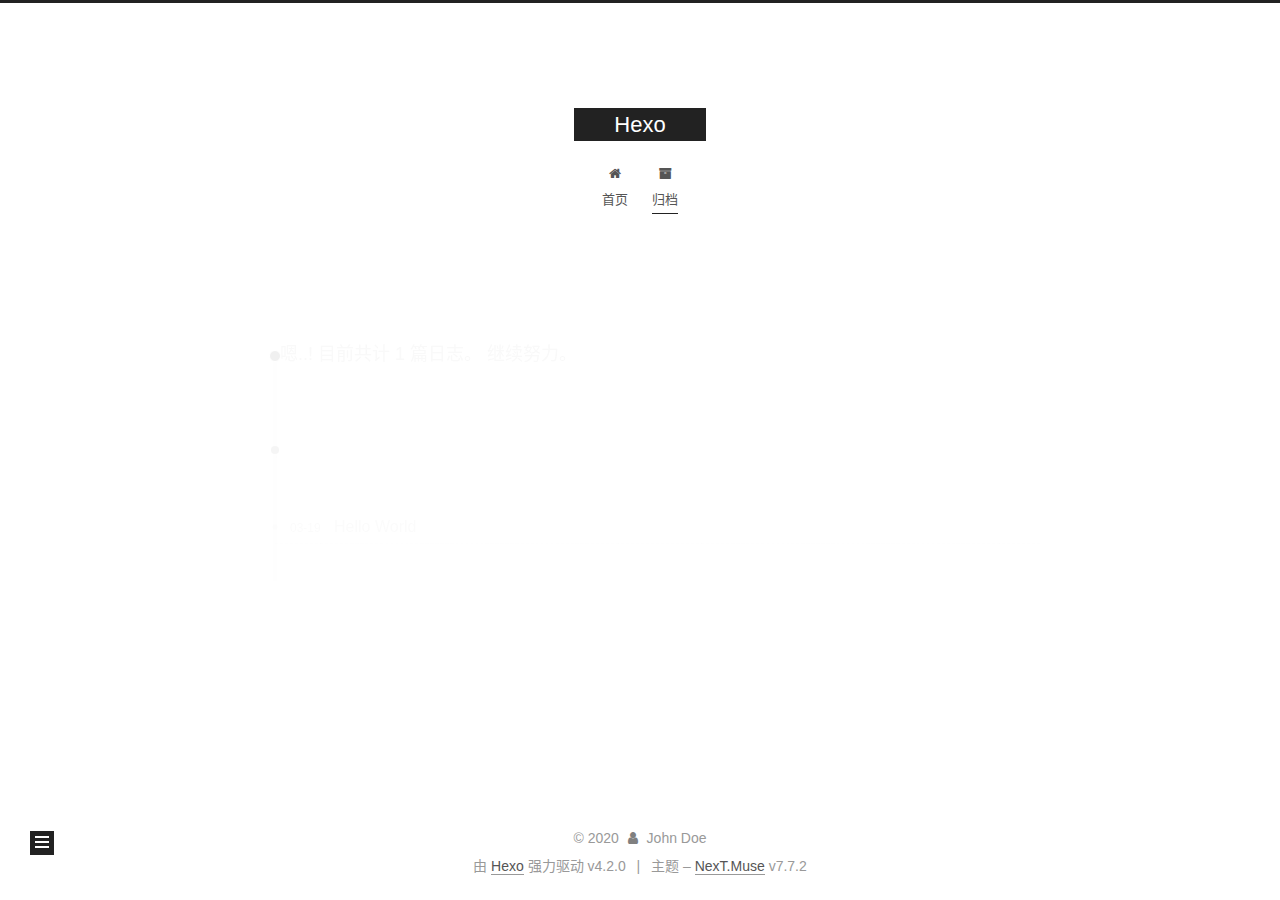
==== archives/index.html @ 45903507 "Site updated: 2020-03-19 22:44:47" ====
<!DOCTYPE html>
<html lang="zh-CN">
<head>
  <meta charset="UTF-8">
<meta name="viewport" content="width=device-width, initial-scale=1, maximum-scale=2">
<meta name="theme-color" content="#222">
<meta name="generator" content="Hexo 4.2.0">
  <link rel="apple-touch-icon" sizes="180x180" href="/images/apple-touch-icon-next.png">
  <link rel="icon" type="image/png" sizes="32x32" href="/images/favicon-32x32-next.png">
  <link rel="icon" type="image/png" sizes="16x16" href="/images/favicon-16x16-next.png">
  <link rel="mask-icon" href="/images/logo.svg" color="#222">

<link rel="stylesheet" href="/css/main.css">


<link rel="stylesheet" href="/lib/font-awesome/css/font-awesome.min.css">

<script id="hexo-configurations">
    var NexT = window.NexT || {};
    var CONFIG = {"hostname":"yoursite.com","root":"/","scheme":"Muse","version":"7.7.2","exturl":false,"sidebar":{"position":"left","display":"post","padding":18,"offset":12,"onmobile":false},"copycode":{"enable":false,"show_result":false,"style":null},"back2top":{"enable":true,"sidebar":false,"scrollpercent":false},"bookmark":{"enable":false,"color":"#222","save":"auto"},"fancybox":false,"mediumzoom":false,"lazyload":false,"pangu":false,"comments":{"style":"tabs","active":null,"storage":true,"lazyload":false,"nav":null},"algolia":{"hits":{"per_page":10},"labels":{"input_placeholder":"Search for Posts","hits_empty":"We didn't find any results for the search: ${query}","hits_stats":"${hits} results found in ${time} ms"}},"localsearch":{"enable":false,"trigger":"auto","top_n_per_article":1,"unescape":false,"preload":false},"motion":{"enable":true,"async":false,"transition":{"post_block":"fadeIn","post_header":"slideDownIn","post_body":"slideDownIn","coll_header":"slideLeftIn","sidebar":"slideUpIn"}}};
  </script>

  <meta property="og:type" content="website">
<meta property="og:title" content="Hexo">
<meta property="og:url" content="http://yoursite.com/archives/index.html">
<meta property="og:site_name" content="Hexo">
<meta property="og:locale" content="zh_CN">
<meta property="article:author" content="John Doe">
<meta name="twitter:card" content="summary">

<link rel="canonical" href="http://yoursite.com/archives/">


<script id="page-configurations">
  // https://hexo.io/docs/variables.html
  CONFIG.page = {
    sidebar: "",
    isHome : false,
    isPost : false,
    lang   : 'zh-CN'
  };
</script>

  <title>归档 | Hexo</title>
  






  <noscript>
  <style>
  .use-motion .brand,
  .use-motion .menu-item,
  .sidebar-inner,
  .use-motion .post-block,
  .use-motion .pagination,
  .use-motion .comments,
  .use-motion .post-header,
  .use-motion .post-body,
  .use-motion .collection-header { opacity: initial; }

  .use-motion .site-title,
  .use-motion .site-subtitle {
    opacity: initial;
    top: initial;
  }

  .use-motion .logo-line-before i { left: initial; }
  .use-motion .logo-line-after i { right: initial; }
  </style>
</noscript>

</head>

<body itemscope itemtype="http://schema.org/WebPage">
  <div class="container use-motion">
    <div class="headband"></div>

    <header class="header" itemscope itemtype="http://schema.org/WPHeader">
      <div class="header-inner"><div class="site-brand-container">
  <div class="site-nav-toggle">
    <div class="toggle" aria-label="切换导航栏">
      <span class="toggle-line toggle-line-first"></span>
      <span class="toggle-line toggle-line-middle"></span>
      <span class="toggle-line toggle-line-last"></span>
    </div>
  </div>

  <div class="site-meta">

    <div>
      <a href="/" class="brand" rel="start">
        <span class="logo-line-before"><i></i></span>
        <span class="site-title">Hexo</span>
        <span class="logo-line-after"><i></i></span>
      </a>
    </div>
  </div>

  <div class="site-nav-right">
    <div class="toggle popup-trigger">
    </div>
  </div>
</div>


<nav class="site-nav">
  
  <ul id="menu" class="menu">
        <li class="menu-item menu-item-home">

    <a href="/" rel="section"><i class="fa fa-fw fa-home"></i>首页</a>

  </li>
        <li class="menu-item menu-item-archives">

    <a href="/archives/" rel="section"><i class="fa fa-fw fa-archive"></i>归档</a>

  </li>
  </ul>

</nav>
</div>
    </header>

    
  <div class="back-to-top">
    <i class="fa fa-arrow-up"></i>
    <span>0%</span>
  </div>


    <main class="main">
      <div class="main-inner">
        <div class="content-wrap">
          

          <div class="content">
            

  
  
  
  <div class="post-block">
    <div class="posts-collapse">
      <div class="collection-title">
        <span class="collection-header">嗯..! 目前共计 1 篇日志。 继续努力。</span>
      </div>

      
    <div class="collection-year">
      <h1 class="collection-header">2020</h1>
    </div>

  <article itemscope itemtype="http://schema.org/Article">
    <header class="post-header">

      <div class="post-meta">
        <time itemprop="dateCreated"
              datetime="2020-03-19T21:56:40+08:00"
              content="2020-03-19">
          03-19
        </time>
      </div>

      <h2 class="post-title">
          <a class="post-title-link" href="/2020/03/19/hello-world/" itemprop="url">
            <span itemprop="name">Hello World</span>
          </a>
      </h2>

    </header>
  </article>


    </div>
  </div>
  
  
  

  



          </div>
          

<script>
  window.addEventListener('tabs:register', () => {
    let { activeClass } = CONFIG.comments;
    if (CONFIG.comments.storage) {
      activeClass = localStorage.getItem('comments_active') || activeClass;
    }
    if (activeClass) {
      let activeTab = document.querySelector(`a[href="#comment-${activeClass}"]`);
      if (activeTab) {
        activeTab.click();
      }
    }
  });
  if (CONFIG.comments.storage) {
    window.addEventListener('tabs:click', event => {
      if (!event.target.matches('.tabs-comment .tab-content .tab-pane')) return;
      let commentClass = event.target.classList[1];
      localStorage.setItem('comments_active', commentClass);
    });
  }
</script>

        </div>
          
  
  <div class="toggle sidebar-toggle">
    <span class="toggle-line toggle-line-first"></span>
    <span class="toggle-line toggle-line-middle"></span>
    <span class="toggle-line toggle-line-last"></span>
  </div>

  <aside class="sidebar">
    <div class="sidebar-inner">

      <ul class="sidebar-nav motion-element">
        <li class="sidebar-nav-toc">
          文章目录
        </li>
        <li class="sidebar-nav-overview">
          站点概览
        </li>
      </ul>

      <!--noindex-->
      <div class="post-toc-wrap sidebar-panel">
      </div>
      <!--/noindex-->

      <div class="site-overview-wrap sidebar-panel">
        <div class="site-author motion-element" itemprop="author" itemscope itemtype="http://schema.org/Person">
  <p class="site-author-name" itemprop="name">John Doe</p>
  <div class="site-description" itemprop="description"></div>
</div>
<div class="site-state-wrap motion-element">
  <nav class="site-state">
      <div class="site-state-item site-state-posts">
          <a href="/archives/">
        
          <span class="site-state-item-count">1</span>
          <span class="site-state-item-name">日志</span>
        </a>
      </div>
  </nav>
</div>



      </div>

    </div>
  </aside>
  <div id="sidebar-dimmer"></div>


      </div>
    </main>

    <footer class="footer">
      <div class="footer-inner">
        

        

<div class="copyright">
  
  &copy; 
  <span itemprop="copyrightYear">2020</span>
  <span class="with-love">
    <i class="fa fa-user"></i>
  </span>
  <span class="author" itemprop="copyrightHolder">John Doe</span>
</div>
  <div class="powered-by">由 <a href="https://hexo.io/" class="theme-link" rel="noopener" target="_blank">Hexo</a> 强力驱动 v4.2.0
  </div>
  <span class="post-meta-divider">|</span>
  <div class="theme-info">主题 – <a href="https://muse.theme-next.org/" class="theme-link" rel="noopener" target="_blank">NexT.Muse</a> v7.7.2
  </div>

        








      </div>
    </footer>
  </div>

  
  <script src="/lib/anime.min.js"></script>
  <script src="/lib/velocity/velocity.min.js"></script>
  <script src="/lib/velocity/velocity.ui.min.js"></script>

<script src="/js/utils.js"></script>

<script src="/js/motion.js"></script>


<script src="/js/schemes/muse.js"></script>


<script src="/js/next-boot.js"></script>




  















  

  

</body>
</html>
---- css/main.css ----
:root {
  --body-bg-color: #fff;
  --content-bg-color: #fff;
  --card-bg-color: #f5f5f5;
  --text-color: #555;
  --link-color: #555;
  --link-hover-color: #222;
  --brand-color: #fff;
  --brand-hover-color: #fff;
  --table-row-odd-bg-color: #f9f9f9;
  --table-row-hover-bg-color: #f5f5f5;
  --menu-item-bg-color: #f5f5f5;
  --btn-default-bg: #222;
  --btn-default-color: #fff;
  --btn-default-border-color: #222;
  --btn-default-hover-bg: #fff;
  --btn-default-hover-color: #222;
  --btn-default-hover-border-color: #222;
}
html {
  line-height: 1.15; /* 1 */
  -webkit-text-size-adjust: 100%; /* 2 */
}
body {
  margin: 0;
}
main {
  display: block;
}
h1 {
  font-size: 2em;
  margin: 0.67em 0;
}
hr {
  box-sizing: content-box; /* 1 */
  height: 0; /* 1 */
  overflow: visible; /* 2 */
}
pre {
  font-family: monospace, monospace; /* 1 */
  font-size: 1em; /* 2 */
}
a {
  background: transparent;
}
abbr[title] {
  border-bottom: none; /* 1 */
  text-decoration: underline; /* 2 */
  text-decoration: underline dotted; /* 2 */
}
b,
strong {
  font-weight: bolder;
}
code,
kbd,
samp {
  font-family: monospace, monospace; /* 1 */
  font-size: 1em; /* 2 */
}
small {
  font-size: 80%;
}
sub,
sup {
  font-size: 75%;
  line-height: 0;
  position: relative;
  vertical-align: baseline;
}
sub {
  bottom: -0.25em;
}
sup {
  top: -0.5em;
}
img {
  border-style: none;
}
button,
input,
optgroup,
select,
textarea {
  font-family: inherit; /* 1 */
  font-size: 100%; /* 1 */
  line-height: 1.15; /* 1 */
  margin: 0; /* 2 */
}
button,
input {
/* 1 */
  overflow: visible;
}
button,
select {
/* 1 */
  text-transform: none;
}
button,
[type='button'],
[type='reset'],
[type='submit'] {
  -webkit-appearance: button;
}
button::-moz-focus-inner,
[type='button']::-moz-focus-inner,
[type='reset']::-moz-focus-inner,
[type='submit']::-moz-focus-inner {
  border-style: none;
  padding: 0;
}
button:-moz-focusring,
[type='button']:-moz-focusring,
[type='reset']:-moz-focusring,
[type='submit']:-moz-focusring {
  outline: 1px dotted ButtonText;
}
fieldset {
  padding: 0.35em 0.75em 0.625em;
}
legend {
  box-sizing: border-box; /* 1 */
  color: inherit; /* 2 */
  display: table; /* 1 */
  max-width: 100%; /* 1 */
  padding: 0; /* 3 */
  white-space: normal; /* 1 */
}
progress {
  vertical-align: baseline;
}
textarea {
  overflow: auto;
}
[type='checkbox'],
[type='radio'] {
  box-sizing: border-box; /* 1 */
  padding: 0; /* 2 */
}
[type='number']::-webkit-inner-spin-button,
[type='number']::-webkit-outer-spin-button {
  height: auto;
}
[type='search'] {
  outline-offset: -2px; /* 2 */
  -webkit-appearance: textfield; /* 1 */
}
[type='search']::-webkit-search-decoration {
  -webkit-appearance: none;
}
::-webkit-file-upload-button {
  font: inherit; /* 2 */
  -webkit-appearance: button; /* 1 */
}
details {
  display: block;
}
summary {
  display: list-item;
}
template {
  display: none;
}
[hidden] {
  display: none;
}
::selection {
  background: #262a30;
  color: #fff;
}
html,
body {
  height: 100%;
}
body {
  background: var(--body-bg-color);
  color: var(--text-color);
  font-family: 'Lato', "PingFang SC", "Microsoft YaHei", sans-serif;
  font-size: 1em;
  line-height: 2;
}
@media (max-width: 991px) {
  body {
    padding-left: 0 !important;
    padding-right: 0 !important;
  }
}
h1,
h2,
h3,
h4,
h5,
h6 {
  font-family: 'Lato', "PingFang SC", "Microsoft YaHei", sans-serif;
  font-weight: bold;
  line-height: 1.5;
  margin: 20px 0 15px;
}
h1 {
  font-size: 1.5em;
}
h2 {
  font-size: 1.375em;
}
h3 {
  font-size: 1.25em;
}
h4 {
  font-size: 1.125em;
}
h5 {
  font-size: 1em;
}
h6 {
  font-size: 0.875em;
}
p {
  margin: 0 0 20px 0;
}
a,
span.exturl {
  border-bottom: 1px solid #999;
  color: var(--link-color);
  outline: 0;
  text-decoration: none;
  overflow-wrap: break-word;
  word-wrap: break-word;
  cursor: pointer;
}
a:hover,
span.exturl:hover {
  border-bottom-color: var(--link-hover-color);
  color: var(--link-hover-color);
}
iframe,
img,
video {
  display: block;
  margin-left: auto;
  margin-right: auto;
  max-width: 100%;
}
hr {
  background-image: repeating-linear-gradient(-45deg, #ddd, #ddd 4px, transparent 4px, transparent 8px);
  border: 0;
  height: 3px;
  margin: 40px 0;
}
blockquote {
  border-left: 4px solid #ddd;
  color: #666;
  margin: 0;
  padding: 0 15px;
}
blockquote cite::before {
  content: '-';
  padding: 0 5px;
}
dt {
  font-weight: bold;
}
dd {
  margin: 0;
  padding: 0;
}
kbd {
  background-color: #f5f5f5;
  background-image: linear-gradient(#eee, #fff, #eee);
  border: 1px solid #ccc;
  border-radius: 0.2em;
  box-shadow: 0.1em 0.1em 0.2em rgba(0,0,0,0.1);
  color: #555;
  font-family: inherit;
  padding: 0.1em 0.3em;
  white-space: nowrap;
}
.table-container {
  overflow: auto;
}
table {
  border-collapse: collapse;
  border-spacing: 0;
  font-size: 0.875em;
  margin: 0 0 20px 0;
  width: 100%;
}
tbody tr:nth-of-type(odd) {
  background: var(--table-row-odd-bg-color);
}
tbody tr:hover {
  background: var(--table-row-hover-bg-color);
}
caption,
th,
td {
  font-weight: normal;
  padding: 8px;
  text-align: left;
  vertical-align: middle;
}
th,
td {
  border: 1px solid #ddd;
  border-bottom: 3px solid #ddd;
}
th {
  font-weight: 700;
  padding-bottom: 10px;
}
td {
  border-bottom-width: 1px;
}
.btn {
  background: var(--btn-default-bg);
  border: 2px solid var(--btn-default-border-color);
  border-radius: 0;
  color: var(--btn-default-color);
  display: inline-block;
  font-size: 0.875em;
  line-height: 2;
  padding: 0 20px;
  text-decoration: none;
  transition-property: background-color;
  transition-delay: 0s;
  transition-duration: 0.2s;
  transition-timing-function: ease-in-out;
}
.btn:hover {
  background: var(--btn-default-hover-bg);
  border-color: var(--btn-default-hover-border-color);
  color: var(--btn-default-hover-color);
}
.btn + .btn {
  margin: 0 0 8px 8px;
}
.btn .fa-fw {
  text-align: left;
  width: 1.285714285714286em;
}
.toggle {
  line-height: 0;
}
.toggle .toggle-line {
  background: #fff;
  display: inline-block;
  height: 2px;
  left: 0;
  position: relative;
  top: 0;
  transition: all 0.4s;
  vertical-align: top;
  width: 100%;
}
.toggle .toggle-line:not(:first-child) {
  margin-top: 3px;
}
.toggle.toggle-arrow .toggle-line-first {
  left: 50%;
  top: 2px;
  transform: rotate(45deg);
  width: 50%;
}
.toggle.toggle-arrow .toggle-line-middle {
  left: 2px;
  width: 90%;
}
.toggle.toggle-arrow .toggle-line-last {
  left: 50%;
  top: -2px;
  transform: rotate(-45deg);
  width: 50%;
}
.toggle.toggle-close .toggle-line-first {
  transform: rotate(-45deg);
  top: 5px;
}
.toggle.toggle-close .toggle-line-middle {
  opacity: 0;
}
.toggle.toggle-close .toggle-line-last {
  transform: rotate(45deg);
  top: -5px;
}
.highlight,
pre {
  background: #f7f7f7;
  color: #4d4d4c;
  line-height: 1.6;
  margin: 0 auto 20px;
}
pre,
code {
  font-family: consolas, Menlo, monospace, "PingFang SC", "Microsoft YaHei";
}
code {
  background: #eee;
  border-radius: 3px;
  color: #555;
  padding: 2px 4px;
  overflow-wrap: break-word;
  word-wrap: break-word;
}
.highlight *::selection {
  background: #d6d6d6;
}
.highlight pre {
  border: 0;
  margin: 0;
  padding: 10px 0;
}
.highlight table {
  border: 0;
  margin: 0;
  width: auto;
}
.highlight td {
  border: 0;
  padding: 0;
}
.highlight figcaption {
  background: #eff2f3;
  color: #4d4d4c;
  display: flex;
  font-size: 0.875em;
  justify-content: space-between;
  line-height: 1.2;
  padding: 0.5em;
}
.highlight figcaption a {
  color: #4d4d4c;
}
.highlight figcaption a:hover {
  border-bottom-color: #4d4d4c;
}
.highlight .gutter {
  -moz-user-select: none;
  -ms-user-select: none;
  -webkit-user-select: none;
  user-select: none;
}
.highlight .gutter pre {
  background: #eff2f3;
  color: #869194;
  padding-left: 10px;
  padding-right: 10px;
  text-align: right;
}
.highlight .code pre {
  background: #f7f7f7;
  padding-left: 10px;
  width: 100%;
}
.gist table {
  width: auto;
}
.gist table td {
  border: 0;
}
pre {
  overflow: auto;
  padding: 10px;
}
pre code {
  background: none;
  color: #4d4d4c;
  font-size: 0.875em;
  padding: 0;
  text-shadow: none;
}
pre .deletion {
  background: #fdd;
}
pre .addition {
  background: #dfd;
}
pre .meta {
  color: #eab700;
  -moz-user-select: none;
  -ms-user-select: none;
  -webkit-user-select: none;
  user-select: none;
}
pre .comment {
  color: #8e908c;
}
pre .variable,
pre .attribute,
pre .tag,
pre .name,
pre .regexp,
pre .ruby .constant,
pre .xml .tag .title,
pre .xml .pi,
pre .xml .doctype,
pre .html .doctype,
pre .css .id,
pre .css .class,
pre .css .pseudo {
  color: #c82829;
}
pre .number,
pre .preprocessor,
pre .built_in,
pre .builtin-name,
pre .literal,
pre .params,
pre .constant,
pre .command {
  color: #f5871f;
}
pre .ruby .class .title,
pre .css .rules .attribute,
pre .string,
pre .symbol,
pre .value,
pre .inheritance,
pre .header,
pre .ruby .symbol,
pre .xml .cdata,
pre .special,
pre .formula {
  color: #718c00;
}
pre .title,
pre .css .hexcolor {
  color: #3e999f;
}
pre .function,
pre .python .decorator,
pre .python .title,
pre .ruby .function .title,
pre .ruby .title .keyword,
pre .perl .sub,
pre .javascript .title,
pre .coffeescript .title {
  color: #4271ae;
}
pre .keyword,
pre .javascript .function {
  color: #8959a8;
}
.blockquote-center {
  border-left: none;
  margin: 40px 0;
  padding: 0;
  position: relative;
  text-align: center;
}
.blockquote-center::before,
.blockquote-center::after {
  background-repeat: no-repeat;
  background-size: 22px 22px;
  content: ' ';
  display: block;
  height: 24px;
  opacity: 0.2;
  position: absolute;
  width: 100%;
}
.blockquote-center::before {
  background-image: url("../images/quote-l.svg");
  background-position: 0 -6px;
  border-top: 1px solid #ccc;
  top: -20px;
}
.blockquote-center::after {
  background-image: url("../images/quote-r.svg");
  background-position: 100% 8px;
  border-bottom: 1px solid #ccc;
  bottom: -20px;
}
.blockquote-center p,
.blockquote-center div {
  text-align: center;
}
.post-body .group-picture img {
  margin: 0 auto;
  padding: 0 3px;
}
.group-picture-row {
  margin-bottom: 6px;
  overflow: hidden;
}
.group-picture-column {
  float: left;
  margin-bottom: 10px;
}
.post-body .label {
  color: #555;
  display: inline;
  padding: 0 2px;
}
.post-body .label.default {
  background: #f0f0f0;
}
.post-body .label.primary {
  background: #efe6f7;
}
.post-body .label.info {
  background: #e5f2f8;
}
.post-body .label.success {
  background: #e7f4e9;
}
.post-body .label.warning {
  background: #fcf6e1;
}
.post-body .label.danger {
  background: #fae8eb;
}
.post-body .tabs {
  margin-bottom: 20px;
}
.post-body .tabs,
.tabs-comment {
  display: block;
  padding-top: 10px;
  position: relative;
}
.post-body .tabs ul.nav-tabs,
.tabs-comment ul.nav-tabs {
  display: flex;
  flex-wrap: wrap;
  margin: 0;
  margin-bottom: -1px;
  padding: 0;
}
@media (max-width: 413px) {
  .post-body .tabs ul.nav-tabs,
  .tabs-comment ul.nav-tabs {
    display: block;
    margin-bottom: 5px;
  }
}
.post-body .tabs ul.nav-tabs li.tab,
.tabs-comment ul.nav-tabs li.tab {
  border-bottom: 1px solid #ddd;
  border-left: 1px solid transparent;
  border-right: 1px solid transparent;
  border-top: 3px solid transparent;
  flex-grow: 1;
  list-style-type: none;
  border-radius: 0 0 0 0;
}
@media (max-width: 413px) {
  .post-body .tabs ul.nav-tabs li.tab,
  .tabs-comment ul.nav-tabs li.tab {
    border-bottom: 1px solid transparent;
    border-left: 3px solid transparent;
    border-right: 1px solid transparent;
    border-top: 1px solid transparent;
  }
}
@media (max-width: 413px) {
  .post-body .tabs ul.nav-tabs li.tab,
  .tabs-comment ul.nav-tabs li.tab {
    border-radius: 0;
  }
}
.post-body .tabs ul.nav-tabs li.tab a,
.tabs-comment ul.nav-tabs li.tab a {
  border-bottom: initial;
  display: block;
  line-height: 1.8;
  outline: 0;
  padding: 0.25em 0.75em;
  text-align: center;
  transition-delay: 0s;
  transition-duration: 0.2s;
  transition-timing-function: ease-out;
}
.post-body .tabs ul.nav-tabs li.tab a i,
.tabs-comment ul.nav-tabs li.tab a i {
  width: 1.285714285714286em;
}
.post-body .tabs ul.nav-tabs li.tab.active,
.tabs-comment ul.nav-tabs li.tab.active {
  border-bottom: 1px solid transparent;
  border-left: 1px solid #ddd;
  border-right: 1px solid #ddd;
  border-top: 3px solid #fc6423;
}
@media (max-width: 413px) {
  .post-body .tabs ul.nav-tabs li.tab.active,
  .tabs-comment ul.nav-tabs li.tab.active {
    border-bottom: 1px solid #ddd;
    border-left: 3px solid #fc6423;
    border-right: 1px solid #ddd;
    border-top: 1px solid #ddd;
  }
}
.post-body .tabs ul.nav-tabs li.tab.active a,
.tabs-comment ul.nav-tabs li.tab.active a {
  color: var(--link-color);
  cursor: default;
}
.post-body .tabs .tab-content .tab-pane,
.tabs-comment .tab-content .tab-pane {
  border: 1px solid #ddd;
  border-top: 0;
  padding: 20px 20px 0 20px;
  border-radius: 0;
}
.post-body .tabs .tab-content .tab-pane:not(.active),
.tabs-comment .tab-content .tab-pane:not(.active) {
  display: none;
}
.post-body .tabs .tab-content .tab-pane.active,
.tabs-comment .tab-content .tab-pane.active {
  display: block;
}
.post-body .tabs .tab-content .tab-pane.active:nth-of-type(1),
.tabs-comment .tab-content .tab-pane.active:nth-of-type(1) {
  border-radius: 0 0 0 0;
}
@media (max-width: 413px) {
  .post-body .tabs .tab-content .tab-pane.active:nth-of-type(1),
  .tabs-comment .tab-content .tab-pane.active:nth-of-type(1) {
    border-radius: 0;
  }
}
.post-body .note {
  border-radius: 3px;
  margin-bottom: 20px;
  padding: 1em;
  position: relative;
  border: 1px solid #eee;
  border-left-width: 5px;
}
.post-body .note h2,
.post-body .note h3,
.post-body .note h4,
.post-body .note h5,
.post-body .note h6 {
  margin-top: 0;
  border-bottom: initial;
  margin-bottom: 0;
  padding-top: 0;
}
.post-body .note p:first-child,
.post-body .note ul:first-child,
.post-body .note ol:first-child,
.post-body .note table:first-child,
.post-body .note pre:first-child,
.post-body .note blockquote:first-child,
.post-body .note img:first-child {
  margin-top: 0;
}
.post-body .note p:last-child,
.post-body .note ul:last-child,
.post-body .note ol:last-child,
.post-body .note table:last-child,
.post-body .note pre:last-child,
.post-body .note blockquote:last-child,
.post-body .note img:last-child {
  margin-bottom: 0;
}
.post-body .note.default {
  border-left-color: #777;
}
.post-body .note.default h2,
.post-body .note.default h3,
.post-body .note.default h4,
.post-body .note.default h5,
.post-body .note.default h6 {
  color: #777;
}
.post-body .note.primary {
  border-left-color: #6f42c1;
}
.post-body .note.primary h2,
.post-body .note.primary h3,
.post-body .note.primary h4,
.post-body .note.primary h5,
.post-body .note.primary h6 {
  color: #6f42c1;
}
.post-body .note.info {
  border-left-color: #428bca;
}
.post-body .note.info h2,
.post-body .note.info h3,
.post-body .note.info h4,
.post-body .note.info h5,
.post-body .note.info h6 {
  color: #428bca;
}
.post-body .note.success {
  border-left-color: #5cb85c;
}
.post-body .note.success h2,
.post-body .note.success h3,
.post-body .note.success h4,
.post-body .note.success h5,
.post-body .note.success h6 {
  color: #5cb85c;
}
.post-body .note.warning {
  border-left-color: #f0ad4e;
}
.post-body .note.warning h2,
.post-body .note.warning h3,
.post-body .note.warning h4,
.post-body .note.warning h5,
.post-body .note.warning h6 {
  color: #f0ad4e;
}
.post-body .note.danger {
  border-left-color: #d9534f;
}
.post-body .note.danger h2,
.post-body .note.danger h3,
.post-body .note.danger h4,
.post-body .note.danger h5,
.post-body .note.danger h6 {
  color: #d9534f;
}
.pagination .prev,
.pagination .next,
.pagination .page-number,
.pagination .space {
  display: inline-block;
  margin: 0 10px;
  padding: 0 11px;
  position: relative;
  top: -1px;
}
@media (max-width: 767px) {
  .pagination .prev,
  .pagination .next,
  .pagination .page-number,
  .pagination .space {
    margin: 0 5px;
  }
}
.pagination {
  border-top: 1px solid #eee;
  margin: 120px 0 0;
  text-align: center;
}
.pagination .prev,
.pagination .next,
.pagination .page-number {
  border-bottom: 0;
  border-top: 1px solid #eee;
  transition-property: border-color;
  transition-delay: 0s;
  transition-duration: 0.2s;
  transition-timing-function: ease-in-out;
}
.pagination .prev:hover,
.pagination .next:hover,
.pagination .page-number:hover {
  border-top-color: #222;
}
.pagination .space {
  margin: 0;
  padding: 0;
}
.pagination .prev {
  margin-left: 0;
}
.pagination .next {
  margin-right: 0;
}
.pagination .page-number.current {
  background: #ccc;
  border-top-color: #ccc;
  color: #fff;
}
@media (max-width: 767px) {
  .pagination {
    border-top: none;
  }
  .pagination .prev,
  .pagination .next,
  .pagination .page-number {
    border-bottom: 1px solid #eee;
    border-top: 0;
    margin-bottom: 10px;
    padding: 0 10px;
  }
  .pagination .prev:hover,
  .pagination .next:hover,
  .pagination .page-number:hover {
    border-bottom-color: #222;
  }
}
.comments {
  margin: 60px 20px 0;
  overflow: hidden;
}
.comment-button-group {
  display: flex;
  flex-wrap: wrap-reverse;
  justify-content: center;
  margin: 1em 0;
}
.comment-button-group .comment-button {
  margin: 0.1em 0.2em;
}
.comment-button-group .comment-button.active {
  background: var(--btn-default-hover-bg);
  border-color: var(--btn-default-hover-border-color);
  color: var(--btn-default-hover-color);
}
.comment-position {
  display: none;
}
.comment-position.active {
  display: block;
}
.tabs-comment {
  background: var(--content-bg-color);
  margin-top: 4em;
  padding-top: 0;
}
.tabs-comment .comments {
  border: 0;
  box-shadow: none;
  margin-top: 0;
  padding-top: 0;
}
.container {
  min-height: 100%;
  position: relative;
}
.main-inner {
  margin: 0 auto;
  width: 700px;
}
@media (min-width: 1200px) {
  .main-inner {
    width: 800px;
  }
}
@media (min-width: 1600px) {
  .main-inner {
    width: 900px;
  }
}
.header {
  background: transparent;
}
.header-inner {
  margin: 0 auto;
  width: 700px;
}
@media (min-width: 1200px) {
  .header-inner {
    width: 800px;
  }
}
@media (min-width: 1600px) {
  .header-inner {
    width: 900px;
  }
}
.site-brand-container {
  display: flex;
  flex-shrink: 0;
  padding: 0 10px;
}
.headband {
  background: #222;
  height: 3px;
}
.site-meta {
  flex-grow: 1;
  text-align: center;
}
@media (max-width: 767px) {
  .site-meta {
    text-align: center;
  }
}
.brand {
  border-bottom: none;
  color: var(--brand-color);
  display: inline-block;
  line-height: 1.375em;
  padding: 0 40px;
  position: relative;
}
.brand:hover {
  color: var(--brand-hover-color);
}
.site-title {
  display: inline-block;
  font-family: 'Lato', "PingFang SC", "Microsoft YaHei", sans-serif;
  font-size: 1.375em;
  font-weight: normal;
  line-height: 1.5;
  vertical-align: top;
}
.site-subtitle {
  color: #999;
  font-size: 0.8125em;
  margin: 10px 0;
}
.use-motion .brand {
  opacity: 0;
}
.use-motion .site-title,
.use-motion .site-subtitle,
.use-motion .custom-logo-image {
  opacity: 0;
  position: relative;
  top: -10px;
}
.site-nav-toggle,
.site-nav-right {
  display: none;
}
@media (max-width: 767px) {
  .site-nav-toggle,
  .site-nav-right {
    display: flex;
    flex-direction: column;
    justify-content: center;
  }
}
.site-nav-toggle .toggle,
.site-nav-right .toggle {
  color: var(--text-color);
  padding: 10px;
  width: 22px;
}
.site-nav-toggle .toggle .toggle-line,
.site-nav-right .toggle .toggle-line {
  background: var(--text-color);
  border-radius: 1px;
}
.site-nav {
  display: block;
}
@media (max-width: 767px) {
  .site-nav {
    clear: both;
    display: none;
  }
}
.site-nav.site-nav-on {
  display: block;
}
.menu {
  margin-top: 20px;
  padding-left: 0;
  text-align: center;
}
.menu-item {
  display: inline-block;
  list-style: none;
  margin: 0 10px;
}
@media (max-width: 767px) {
  .menu-item {
    display: block;
    margin-top: 10px;
  }
  .menu-item.menu-item-search {
    display: none;
  }
}
.menu-item a,
.menu-item span.exturl {
  border-bottom: 0;
  display: block;
  font-size: 0.8125em;
  transition-property: border-color;
  transition-delay: 0s;
  transition-duration: 0.2s;
  transition-timing-function: ease-in-out;
}
@media (hover: none) {
  .menu-item a:hover,
  .menu-item span.exturl:hover {
    border-bottom-color: transparent !important;
  }
}
.menu-item .fa {
  margin-right: 8px;
}
.menu-item .badge {
  display: inline-block;
  font-weight: bold;
  line-height: 1;
  margin-left: 0.35em;
  margin-top: 0.35em;
  text-align: center;
  white-space: nowrap;
}
@media (max-width: 767px) {
  .menu-item .badge {
    float: right;
    margin-left: 0;
  }
}
.menu-item-active a,
.menu .menu-item a:hover,
.menu .menu-item span.exturl:hover {
  background: var(--menu-item-bg-color);
}
.use-motion .menu-item {
  opacity: 0;
}
.sidebar {
  background: #222;
  bottom: 0;
  box-shadow: inset 0 2px 6px #000;
  position: fixed;
  top: 0;
}
@media (max-width: 991px) {
  .sidebar {
    display: none;
  }
}
.sidebar-inner {
  color: #999;
  padding: 18px 10px;
  text-align: center;
}
.cc-license {
  margin-top: 10px;
  text-align: center;
}
.cc-license .cc-opacity {
  border-bottom: none;
  opacity: 0.7;
}
.cc-license .cc-opacity:hover {
  opacity: 0.9;
}
.cc-license img {
  display: inline-block;
}
.site-author-image {
  border: 2px solid #333;
  display: block;
  margin: 0 auto;
  max-width: 96px;
  padding: 2px;
}
.site-author-name {
  color: #f5f5f5;
  font-weight: normal;
  margin: 5px 0 0;
  text-align: center;
}
.site-description {
  color: #999;
  font-size: 1em;
  margin-top: 5px;
  text-align: center;
}
.links-of-author {
  margin-top: 15px;
}
.links-of-author a,
.links-of-author span.exturl {
  border-bottom-color: #555;
  display: inline-block;
  font-size: 0.8125em;
  margin-bottom: 10px;
  margin-right: 10px;
  vertical-align: middle;
}
.links-of-author a::before,
.links-of-author span.exturl::before {
  background: #3855f0;
  border-radius: 50%;
  content: ' ';
  display: inline-block;
  height: 4px;
  margin-right: 3px;
  vertical-align: middle;
  width: 4px;
}
.sidebar-button {
  margin-top: 15px;
}
.sidebar-button a {
  border: 1px solid #fc6423;
  border-radius: 4px;
  color: #fc6423;
  display: inline-block;
  padding: 0 15px;
}
.sidebar-button a .fa {
  margin-right: 5px;
}
.sidebar-button a:hover {
  background: #fc6423;
  border: 1px solid #fc6423;
  color: #fff;
}
.sidebar-button a:hover .fa {
  color: #fff;
}
.links-of-blogroll {
  font-size: 0.8125em;
  margin-top: 10px;
}
.links-of-blogroll-title {
  font-size: 0.875em;
  font-weight: 600;
  margin-top: 0;
}
.links-of-blogroll-list {
  list-style: none;
  margin: 0;
  padding: 0;
}
#sidebar-dimmer {
  display: none;
}
@media (max-width: 767px) {
  #sidebar-dimmer {
    background: #000;
    display: block;
    height: 100%;
    left: 100%;
    opacity: 0;
    position: fixed;
    top: 0;
    width: 100%;
    z-index: 1100;
  }
  .sidebar-active + #sidebar-dimmer {
    opacity: 0.7;
    transform: translateX(-100%);
    transition: opacity 0.5s;
  }
}
.sidebar-nav {
  margin: 0;
  padding-bottom: 20px;
  padding-left: 0;
}
.sidebar-nav li {
  border-bottom: 1px solid transparent;
  color: #555;
  cursor: pointer;
  display: inline-block;
  font-size: 0.875em;
}
.sidebar-nav li.sidebar-nav-overview {
  margin-left: 10px;
}
.sidebar-nav li:hover {
  color: #f5f5f5;
}
.sidebar-nav .sidebar-nav-active {
  border-bottom-color: #87daff;
  color: #87daff;
}
.sidebar-nav .sidebar-nav-active:hover {
  color: #87daff;
}
.sidebar-panel {
  display: none;
  overflow-x: hidden;
  overflow-y: auto;
}
.sidebar-panel-active {
  display: block;
}
.sidebar-toggle {
  background: #222;
  bottom: 45px;
  cursor: pointer;
  height: 14px;
  left: 30px;
  padding: 5px;
  position: fixed;
  width: 14px;
  z-index: 1300;
}
@media (max-width: 991px) {
  .sidebar-toggle {
    left: 20px;
    opacity: 0.8;
    display: none;
  }
}
.sidebar-toggle:hover .toggle-line {
  background: #87daff;
}
.post-toc {
  font-size: 0.875em;
}
.post-toc ol {
  list-style: none;
  margin: 0;
  padding: 0 2px 5px 10px;
  text-align: left;
}
.post-toc ol > ol {
  padding-left: 0;
}
.post-toc ol a {
  transition-property: all;
  transition-delay: 0s;
  transition-duration: 0.2s;
  transition-timing-function: ease-in-out;
}
.post-toc .nav-item {
  line-height: 1.8;
  overflow: hidden;
  text-overflow: ellipsis;
  white-space: nowrap;
}
.post-toc .nav .nav-child {
  display: none;
}
.post-toc .nav .active > .nav-child {
  display: block;
}
.post-toc .nav .active-current > .nav-child {
  display: block;
}
.post-toc .nav .active-current > .nav-child > .nav-item {
  display: block;
}
.post-toc .nav .active > a {
  border-bottom-color: #87daff;
  color: #87daff;
}
.post-toc .nav .active-current > a {
  color: #87daff;
}
.post-toc .nav .active-current > a:hover {
  color: #87daff;
}
.site-state {
  display: flex;
  justify-content: center;
  line-height: 1.4;
  margin-top: 10px;
  overflow: hidden;
  text-align: center;
  white-space: nowrap;
}
.site-state-item {
  padding: 0 15px;
}
.site-state-item:not(:first-child) {
  border-left: 1px solid #333;
}
.site-state-item a {
  border-bottom: none;
}
.site-state-item-count {
  display: block;
  font-size: 1.25em;
  font-weight: 600;
  text-align: center;
}
.site-state-item-name {
  color: inherit;
  font-size: 0.875em;
}
.footer {
  color: #999;
  font-size: 0.875em;
  padding: 20px 0;
}
.footer.footer-fixed {
  bottom: 0;
  left: 0;
  position: absolute;
  right: 0;
}
.footer-inner {
  box-sizing: border-box;
  margin: 0 auto;
  text-align: center;
  width: 700px;
}
@media (min-width: 1200px) {
  .footer-inner {
    width: 800px;
  }
}
@media (min-width: 1600px) {
  .footer-inner {
    width: 900px;
  }
}
.languages {
  display: inline-block;
  font-size: 1.125em;
  position: relative;
}
.languages .lang-select-label span {
  margin: 0 0.5em;
}
.languages .lang-select {
  height: 100%;
  left: 0;
  opacity: 0;
  position: absolute;
  top: 0;
  width: 100%;
}
.with-love {
  color: #808080;
  display: inline-block;
  margin: 0 5px;
}
.powered-by,
.theme-info {
  display: inline-block;
}
@-moz-keyframes iconAnimate {
  0%, 100% {
    transform: scale(1);
  }
  10%, 30% {
    transform: scale(0.9);
  }
  20%, 40%, 60%, 80% {
    transform: scale(1.1);
  }
  50%, 70% {
    transform: scale(1.1);
  }
}
@-webkit-keyframes iconAnimate {
  0%, 100% {
    transform: scale(1);
  }
  10%, 30% {
    transform: scale(0.9);
  }
  20%, 40%, 60%, 80% {
    transform: scale(1.1);
  }
  50%, 70% {
    transform: scale(1.1);
  }
}
@-o-keyframes iconAnimate {
  0%, 100% {
    transform: scale(1);
  }
  10%, 30% {
    transform: scale(0.9);
  }
  20%, 40%, 60%, 80% {
    transform: scale(1.1);
  }
  50%, 70% {
    transform: scale(1.1);
  }
}
@keyframes iconAnimate {
  0%, 100% {
    transform: scale(1);
  }
  10%, 30% {
    transform: scale(0.9);
  }
  20%, 40%, 60%, 80% {
    transform: scale(1.1);
  }
  50%, 70% {
    transform: scale(1.1);
  }
}
.back-to-top {
  font-size: 12px;
  text-align: center;
  transition-delay: 0s;
  transition-duration: 0.2s;
  transition-timing-function: ease-in-out;
}
.back-to-top {
  background: #222;
  bottom: -100px;
  box-sizing: border-box;
  color: #fff;
  cursor: pointer;
  left: 30px;
  opacity: 1;
  padding: 0 6px;
  position: fixed;
  transition-property: bottom;
  z-index: 1300;
  width: 24px;
}
.back-to-top span {
  display: none;
}
.back-to-top:hover {
  color: #87daff;
}
.back-to-top.back-to-top-on {
  bottom: 19px;
}
@media (max-width: 991px) {
  .back-to-top {
    left: 20px;
    opacity: 0.8;
  }
}
.post-body {
  font-family: 'Lato', "PingFang SC", "Microsoft YaHei", sans-serif;
  overflow-wrap: break-word;
  word-wrap: break-word;
}
@media (min-width: 1200px) {
  .post-body {
    font-size: 1.125em;
  }
}
.post-body .exturl .fa {
  font-size: 0.875em;
  margin-left: 4px;
}
.post-body .image-caption,
.post-body .figure .caption {
  color: #999;
  font-size: 0.875em;
  font-weight: bold;
  line-height: 1;
  margin: -20px auto 15px;
  text-align: center;
}
.post-sticky-flag {
  display: inline-block;
  transform: rotate(30deg);
}
.post-button {
  margin-top: 40px;
  text-align: center;
}
.use-motion .post-block,
.use-motion .pagination,
.use-motion .comments {
  opacity: 0;
}
.use-motion .post-header {
  opacity: 0;
}
.use-motion .post-body {
  opacity: 0;
}
.use-motion .collection-header {
  opacity: 0;
}
.posts-collapse {
  margin-left: 35px;
  margin-top: 35px;
  position: relative;
}
@media (max-width: 767px) {
  .posts-collapse {
    margin-left: 20px;
    margin-right: 20px;
  }
}
.posts-collapse .collection-title {
  font-size: 1.125em;
  position: relative;
}
.posts-collapse .collection-title::before {
  background: #999;
  border: 1px solid #fff;
  border-radius: 50%;
  content: ' ';
  height: 10px;
  left: 0;
  margin-left: -6px;
  margin-top: -4px;
  position: absolute;
  top: 50%;
  width: 10px;
}
.posts-collapse .collection-year {
  margin: 60px 0;
  position: relative;
}
.posts-collapse .collection-year::before {
  background: #bbb;
  border-radius: 50%;
  content: ' ';
  height: 8px;
  left: 0;
  margin-left: -4px;
  margin-top: -4px;
  position: absolute;
  top: 50%;
  width: 8px;
}
.posts-collapse .collection-header {
  display: inline-block;
  margin: 0 0 0 20px;
}
.posts-collapse .collection-header small {
  color: #bbb;
  margin-left: 5px;
}
.posts-collapse .post-header {
  border-bottom: 1px dashed #ccc;
  margin: 30px 0;
  padding-left: 15px;
  position: relative;
  transition-property: border;
  transition-delay: 0s;
  transition-duration: 0.2s;
  transition-timing-function: ease-in-out;
}
.posts-collapse .post-header::before {
  background: #bbb;
  border: 1px solid #fff;
  border-radius: 50%;
  content: ' ';
  height: 6px;
  left: 0;
  margin-left: -4px;
  position: absolute;
  top: 0.75em;
  transition-property: background;
  width: 6px;
  transition-delay: 0s;
  transition-duration: 0.2s;
  transition-timing-function: ease-in-out;
}
.posts-collapse .post-header:hover {
  border-bottom-color: #666;
}
.posts-collapse .post-header:hover::before {
  background: #222;
}
.posts-collapse .post-meta {
  display: inline;
  font-size: 0.75em;
  margin-right: 10px;
}
.posts-collapse .post-title {
  display: inline;
  font-size: 1em;
  font-weight: normal;
}
.posts-collapse .post-title a,
.posts-collapse .post-title span.exturl {
  border-bottom: none;
  color: var(--link-color);
}
.posts-collapse::before {
  background: #f5f5f5;
  content: ' ';
  height: 100%;
  left: 0;
  margin-left: -2px;
  position: absolute;
  top: 1.25em;
  width: 4px;
}
.posts-collapse .fa-external-link {
  font-size: 0.875em;
  margin-left: 5px;
}
.post-eof {
  background: #ccc;
  height: 1px;
  margin: 80px auto 60px;
  text-align: center;
  width: 8%;
}
.post-block:last-child .post-eof {
  display: none;
}
.posts-expand {
  padding-top: 40px;
}
@media (max-width: 767px) {
  .posts-expand {
    margin: 0 20px;
  }
}
@media (min-width: 992px) {
  .post-body {
    text-align: justify;
  }
}
@media (max-width: 991px) {
  .post-body {
    text-align: justify;
  }
}
.post-body h1,
.post-body h2,
.post-body h3,
.post-body h4,
.post-body h5,
.post-body h6 {
  padding-top: 10px;
}
.post-body h1 .header-anchor,
.post-body h2 .header-anchor,
.post-body h3 .header-anchor,
.post-body h4 .header-anchor,
.post-body h5 .header-anchor,
.post-body h6 .header-anchor {
  border-bottom-style: none;
  color: #ccc;
  float: right;
  margin-left: 10px;
  visibility: hidden;
}
.post-body h1 .header-anchor:hover,
.post-body h2 .header-anchor:hover,
.post-body h3 .header-anchor:hover,
.post-body h4 .header-anchor:hover,
.post-body h5 .header-anchor:hover,
.post-body h6 .header-anchor:hover {
  color: inherit;
}
.post-body h1:hover .header-anchor,
.post-body h2:hover .header-anchor,
.post-body h3:hover .header-anchor,
.post-body h4:hover .header-anchor,
.post-body h5:hover .header-anchor,
.post-body h6:hover .header-anchor {
  visibility: visible;
}
.post-body iframe,
.post-body img,
.post-body video {
  margin-bottom: 20px;
}
.post-body .video-container {
  height: 0;
  margin-bottom: 20px;
  overflow: hidden;
  padding-top: 75%;
  position: relative;
  width: 100%;
}
.post-body .video-container iframe,
.post-body .video-container object,
.post-body .video-container embed {
  height: 100%;
  left: 0;
  margin: 0;
  position: absolute;
  top: 0;
  width: 100%;
}
.post-gallery {
  align-items: center;
  display: grid;
  grid-gap: 10px;
  grid-template-columns: 1fr 1fr 1fr;
  margin-bottom: 20px;
}
@media (max-width: 767px) {
  .post-gallery {
    grid-template-columns: 1fr 1fr;
  }
}
.post-gallery a {
  border: 0;
}
.post-gallery img {
  margin: 0;
}
.posts-expand .post-header {
  font-size: 1.125em;
}
.posts-expand .post-title {
  font-weight: normal;
  margin: initial;
  text-align: center;
  overflow-wrap: break-word;
  word-wrap: break-word;
}
.posts-expand .post-title-link {
  border-bottom: none;
  color: var(--link-color);
  display: inline-block;
  position: relative;
  vertical-align: top;
}
.posts-expand .post-title-link::before {
  background: var(--link-color);
  bottom: 0;
  content: '';
  height: 2px;
  left: 0;
  position: absolute;
  transform: scaleX(0);
  visibility: hidden;
  width: 100%;
  transition-delay: 0s;
  transition-duration: 0.2s;
  transition-timing-function: ease-in-out;
}
.posts-expand .post-title-link:hover::before {
  transform: scaleX(1);
  visibility: visible;
}
.posts-expand .post-title-link .fa {
  font-size: 0.875em;
  margin-left: 5px;
}
.posts-expand .post-meta {
  color: #999;
  font-family: 'Lato', "PingFang SC", "Microsoft YaHei", sans-serif;
  font-size: 0.75em;
  margin: 3px 0 60px 0;
  text-align: center;
}
.posts-expand .post-meta .post-description {
  font-size: 0.875em;
  margin-top: 2px;
}
.posts-expand .post-meta time {
  border-bottom: 1px dashed #999;
  cursor: pointer;
}
.post-meta .post-meta-item + .post-meta-item::before {
  content: '|';
  margin: 0 0.5em;
}
.post-meta-divider {
  margin: 0 0.5em;
}
.post-meta-item-icon {
  margin-right: 3px;
}
@media (max-width: 991px) {
  .post-meta-item-icon {
    display: inline-block;
  }
}
@media (max-width: 991px) {
  .post-meta-item-text {
    display: none;
  }
}
.post-nav {
  border-top: 1px solid #eee;
  display: flex;
  justify-content: space-between;
  margin-top: 15px;
  padding-top: 10px;
}
.post-nav-item {
  flex: 1;
}
.post-nav-item a {
  border-bottom: none;
  display: block;
  font-size: 0.875em;
  line-height: 1.6;
  position: relative;
}
.post-nav-item a:active {
  top: 2px;
}
.post-nav-item .fa {
  font-size: 0.75em;
}
.post-nav-item:first-child {
  margin-right: 15px;
}
.post-nav-item:first-child a {
  padding-left: 5px;
}
.post-nav-item:first-child .fa {
  margin-right: 5px;
}
.post-nav-item:last-child {
  margin-left: 15px;
  text-align: right;
}
.post-nav-item:last-child a {
  padding-right: 5px;
}
.post-nav-item:last-child .fa {
  margin-left: 5px;
}
.rtl.post-body p,
.rtl.post-body a,
.rtl.post-body h1,
.rtl.post-body h2,
.rtl.post-body h3,
.rtl.post-body h4,
.rtl.post-body h5,
.rtl.post-body h6,
.rtl.post-body li,
.rtl.post-body ul,
.rtl.post-body ol {
  direction: rtl;
  font-family: UKIJ Ekran;
}
.rtl.post-title {
  font-family: UKIJ Ekran;
}
.post-tags {
  margin-top: 40px;
  text-align: center;
}
.post-tags a {
  display: inline-block;
  font-size: 0.8125em;
}
.post-tags a:not(:last-child) {
  margin-right: 10px;
}
.post-widgets {
  border-top: 1px solid #eee;
  margin-top: 15px;
  text-align: center;
}
.wp_rating {
  height: 20px;
  line-height: 20px;
  margin-top: 10px;
  padding-top: 6px;
  text-align: center;
}
.social-like {
  display: flex;
  font-size: 0.875em;
  justify-content: center;
  text-align: center;
}
.reward-container {
  margin: 20px auto;
  padding: 10px 0;
  text-align: center;
  width: 90%;
}
.reward-container button {
  background: #ff2a2a;
  border: 0;
  border-radius: 5px;
  color: #fff;
  cursor: pointer;
  line-height: 2;
  outline: 0;
  padding: 0 15px;
  vertical-align: text-top;
}
.reward-container button:hover {
  background: #f55;
}
#qr {
  padding-top: 20px;
}
#qr a {
  border: 0;
}
#qr img {
  display: inline-block;
  margin: 0.8em 2em 0 2em;
  max-width: 100%;
  width: 180px;
}
#qr p {
  text-align: center;
}
.category-all-page .category-all-title {
  text-align: center;
}
.category-all-page .category-all {
  margin-top: 20px;
}
.category-all-page .category-list {
  list-style: none;
  margin: 0;
  padding: 0;
}
.category-all-page .category-list-item {
  margin: 5px 10px;
}
.category-all-page .category-list-count {
  color: #bbb;
}
.category-all-page .category-list-count::before {
  content: ' (';
  display: inline;
}
.category-all-page .category-list-count::after {
  content: ') ';
  display: inline;
}
.category-all-page .category-list-child {
  padding-left: 10px;
}
.event-list {
  padding: 0;
}
.event-list hr {
  background: #222;
  margin: 20px 0 45px 0;
}
.event-list hr::after {
  background: #222;
  color: #fff;
  content: 'NOW';
  display: inline-block;
  font-weight: bold;
  padding: 0 5px;
  text-align: right;
}
.event-list .event {
  background: #222;
  margin: 20px 0;
  min-height: 40px;
  padding: 15px 0 15px 10px;
}
.event-list .event .event-summary {
  color: #fff;
  margin: 0;
  padding-bottom: 3px;
}
.event-list .event .event-summary::before {
  animation: dot-flash 1s alternate infinite ease-in-out;
  color: #fff;
  content: '\f111';
  display: inline-block;
  font-family: 'FontAwesome';
  font-size: 10px;
  margin-right: 25px;
  vertical-align: middle;
}
.event-list .event .event-relative-time {
  color: #bbb;
  display: inline-block;
  font-size: 12px;
  font-weight: normal;
  padding-left: 12px;
}
.event-list .event .event-details {
  color: #fff;
  display: block;
  line-height: 18px;
  margin-left: 56px;
  padding-bottom: 6px;
  padding-top: 3px;
  text-indent: -24px;
}
.event-list .event .event-details::before {
  color: #fff;
  display: inline-block;
  font-family: 'FontAwesome';
  margin-right: 9px;
  text-align: center;
  text-indent: 0;
  width: 14px;
}
.event-list .event .event-details.event-location::before {
  content: '\f041';
}
.event-list .event .event-details.event-duration::before {
  content: '\f017';
}
.event-list .event-past {
  background: #f5f5f5;
}
.event-list .event-past .event-summary,
.event-list .event-past .event-details {
  color: #bbb;
  opacity: 0.9;
}
.event-list .event-past .event-summary::before,
.event-list .event-past .event-details::before {
  animation: none;
  color: #bbb;
}
@-moz-keyframes dot-flash {
  from {
    opacity: 1;
    transform: scale(1);
  }
  to {
    opacity: 0;
    transform: scale(0.8);
  }
}
@-webkit-keyframes dot-flash {
  from {
    opacity: 1;
    transform: scale(1);
  }
  to {
    opacity: 0;
    transform: scale(0.8);
  }
}
@-o-keyframes dot-flash {
  from {
    opacity: 1;
    transform: scale(1);
  }
  to {
    opacity: 0;
    transform: scale(0.8);
  }
}
@keyframes dot-flash {
  from {
    opacity: 1;
    transform: scale(1);
  }
  to {
    opacity: 0;
    transform: scale(0.8);
  }
}
ul.breadcrumb {
  font-size: 0.75em;
  list-style: none;
  margin: 1em 0;
  padding: 0 2em;
  text-align: center;
}
ul.breadcrumb li {
  display: inline;
}
ul.breadcrumb li + li::before {
  content: '/\00a0';
  font-weight: normal;
  padding: 0.5em;
}
ul.breadcrumb li + li:last-child {
  font-weight: bold;
}
.tag-cloud {
  text-align: center;
}
.tag-cloud a {
  display: inline-block;
  margin: 10px;
}
.tag-cloud a:hover {
  color: #222 !important;
}
@media (max-width: 767px) {
  .header-inner,
  .main-inner,
  .footer-inner {
    width: auto;
  }
}
.header-inner {
  padding-top: 100px;
}
@media (max-width: 767px) {
  .header-inner {
    padding-top: 50px;
  }
}
.main-inner {
  padding-bottom: 60px;
}
.content {
  padding-top: 70px;
}
@media (max-width: 767px) {
  .content {
    padding-top: 35px;
  }
}
embed {
  display: block;
  margin: 0 auto 25px auto;
}
.custom-logo .site-meta-headline {
  text-align: center;
}
.custom-logo .site-title {
  color: #222;
  margin: 10px auto 0;
}
.custom-logo .site-title a {
  border: 0;
}
.custom-logo-image {
  background: #fff;
  margin: 0 auto;
  max-width: 150px;
  padding: 5px;
}
.brand {
  background: var(--btn-default-bg);
}
@media (max-width: 767px) {
  .site-nav {
    border-bottom: 1px solid #ddd;
    border-top: 1px solid #ddd;
    left: 0;
    margin: 0;
    padding: 0;
    width: 100%;
  }
}
@media (max-width: 767px) {
  .menu {
    text-align: left;
  }
}
.menu-item-active a,
.menu .menu-item a:hover,
.menu .menu-item span.exturl:hover {
  background: transparent;
  border-bottom: 1px solid var(--link-hover-color) !important;
}
@media (max-width: 767px) {
  .menu-item-active a,
  .menu .menu-item a:hover,
  .menu .menu-item span.exturl:hover {
    border-bottom: 1px dotted #ddd !important;
  }
}
@media (max-width: 767px) {
  .menu .menu-item {
    margin: 0 10px;
  }
}
.menu .menu-item a,
.menu .menu-item span.exturl {
  border-bottom: 1px solid transparent;
}
@media (max-width: 767px) {
  .menu .menu-item a,
  .menu .menu-item span.exturl {
    padding: 5px 10px;
  }
}
@media (min-width: 768px) and (max-width: 991px) {
  .menu .menu-item .fa {
    display: block;
    line-height: 2;
    margin-right: 0;
    width: 100%;
  }
}
@media (min-width: 992px) {
  .menu .menu-item .fa {
    display: block;
    line-height: 2;
    margin-right: 0;
    width: 100%;
  }
}
.menu .menu-item .badge {
  background: #eee;
  padding: 1px 4px;
}
.sub-menu {
  margin: 10px 0;
}
.sub-menu .menu-item {
  display: inline-block;
}
.sidebar {
  left: -320px;
}
.sidebar.sidebar-active {
  left: 0;
}
.sidebar {
  width: 320px;
  z-index: 1200;
  transition-delay: 0s;
  transition-duration: 0.2s;
  transition-timing-function: ease-out;
}
.sidebar a,
.sidebar span.exturl {
  border-bottom-color: #555;
  color: #999;
}
.sidebar a:hover,
.sidebar span.exturl:hover {
  border-bottom-color: #eee;
  color: #eee;
}
.links-of-blogroll-item {
  padding: 2px 10px;
}
.links-of-blogroll-item a,
.links-of-blogroll-item span.exturl {
  box-sizing: border-box;
  display: inline-block;
  max-width: 280px;
  overflow: hidden;
  text-overflow: ellipsis;
  white-space: nowrap;
}
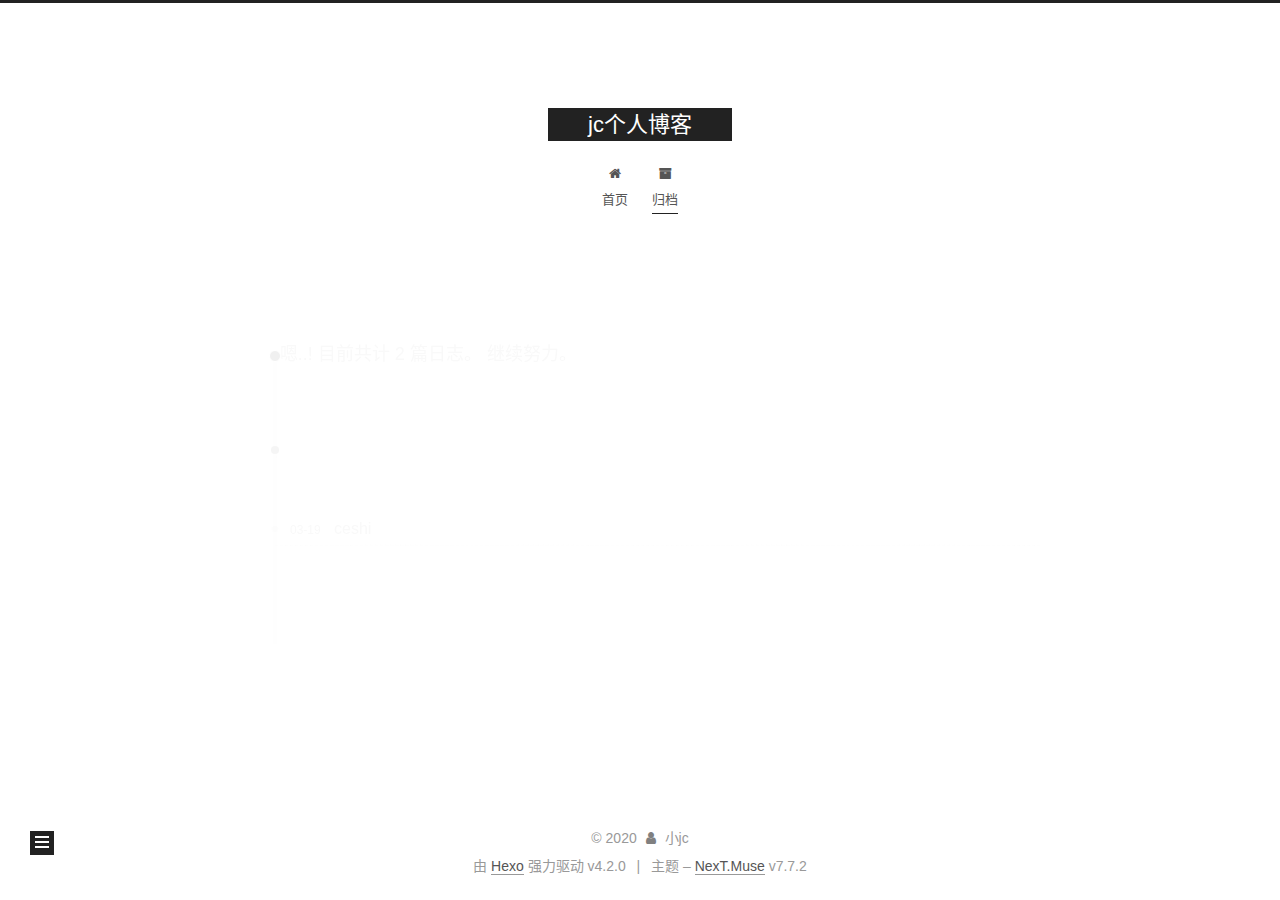
==== commit b8c8b60b: "Site updated: 2020-03-19 23:05:45" ====
--- a/archives/index.html
+++ b/archives/index.html
@@ -17,18 +17,18 @@
 
 <script id="hexo-configurations">
     var NexT = window.NexT || {};
-    var CONFIG = {"hostname":"yoursite.com","root":"/","scheme":"Muse","version":"7.7.2","exturl":false,"sidebar":{"position":"left","display":"post","padding":18,"offset":12,"onmobile":false},"copycode":{"enable":false,"show_result":false,"style":null},"back2top":{"enable":true,"sidebar":false,"scrollpercent":false},"bookmark":{"enable":false,"color":"#222","save":"auto"},"fancybox":false,"mediumzoom":false,"lazyload":false,"pangu":false,"comments":{"style":"tabs","active":null,"storage":true,"lazyload":false,"nav":null},"algolia":{"hits":{"per_page":10},"labels":{"input_placeholder":"Search for Posts","hits_empty":"We didn't find any results for the search: ${query}","hits_stats":"${hits} results found in ${time} ms"}},"localsearch":{"enable":false,"trigger":"auto","top_n_per_article":1,"unescape":false,"preload":false},"motion":{"enable":true,"async":false,"transition":{"post_block":"fadeIn","post_header":"slideDownIn","post_body":"slideDownIn","coll_header":"slideLeftIn","sidebar":"slideUpIn"}}};
+    var CONFIG = {"hostname":"jc0319.github.io","root":"/","scheme":"Muse","version":"7.7.2","exturl":false,"sidebar":{"position":"left","display":"post","padding":18,"offset":12,"onmobile":false},"copycode":{"enable":false,"show_result":false,"style":null},"back2top":{"enable":true,"sidebar":false,"scrollpercent":false},"bookmark":{"enable":false,"color":"#222","save":"auto"},"fancybox":false,"mediumzoom":false,"lazyload":false,"pangu":false,"comments":{"style":"tabs","active":null,"storage":true,"lazyload":false,"nav":null},"algolia":{"hits":{"per_page":10},"labels":{"input_placeholder":"Search for Posts","hits_empty":"We didn't find any results for the search: ${query}","hits_stats":"${hits} results found in ${time} ms"}},"localsearch":{"enable":false,"trigger":"auto","top_n_per_article":1,"unescape":false,"preload":false},"motion":{"enable":true,"async":false,"transition":{"post_block":"fadeIn","post_header":"slideDownIn","post_body":"slideDownIn","coll_header":"slideLeftIn","sidebar":"slideUpIn"}}};
   </script>
 
   <meta property="og:type" content="website">
-<meta property="og:title" content="Hexo">
-<meta property="og:url" content="http://yoursite.com/archives/index.html">
-<meta property="og:site_name" content="Hexo">
+<meta property="og:title" content="jc个人博客">
+<meta property="og:url" content="http://jc0319.github.io/archives/index.html">
+<meta property="og:site_name" content="jc个人博客">
 <meta property="og:locale" content="zh_CN">
-<meta property="article:author" content="John Doe">
+<meta property="article:author" content="小jc">
 <meta name="twitter:card" content="summary">
 
-<link rel="canonical" href="http://yoursite.com/archives/">
+<link rel="canonical" href="http://jc0319.github.io/archives/">
 
 
 <script id="page-configurations">
@@ -41,7 +41,7 @@
   };
 </script>
 
-  <title>归档 | Hexo</title>
+  <title>归档 | jc个人博客</title>
   
 
 
@@ -93,7 +93,7 @@
     <div>
       <a href="/" class="brand" rel="start">
         <span class="logo-line-before"><i></i></span>
-        <span class="site-title">Hexo</span>
+        <span class="site-title">jc个人博客</span>
         <span class="logo-line-after"><i></i></span>
       </a>
     </div>
@@ -146,13 +146,33 @@
   <div class="post-block">
     <div class="posts-collapse">
       <div class="collection-title">
-        <span class="collection-header">嗯..! 目前共计 1 篇日志。 继续努力。</span>
+        <span class="collection-header">嗯..! 目前共计 2 篇日志。 继续努力。</span>
       </div>
 
       
     <div class="collection-year">
       <h1 class="collection-header">2020</h1>
     </div>
+
+  <article itemscope itemtype="http://schema.org/Article">
+    <header class="post-header">
+
+      <div class="post-meta">
+        <time itemprop="dateCreated"
+              datetime="2020-03-19T22:53:32+08:00"
+              content="2020-03-19">
+          03-19
+        </time>
+      </div>
+
+      <h2 class="post-title">
+          <a class="post-title-link" href="/2020/03/19/ceshi/" itemprop="url">
+            <span itemprop="name">ceshi</span>
+          </a>
+      </h2>
+
+    </header>
+  </article>
 
   <article itemscope itemtype="http://schema.org/Article">
     <header class="post-header">
@@ -238,7 +258,7 @@
 
       <div class="site-overview-wrap sidebar-panel">
         <div class="site-author motion-element" itemprop="author" itemscope itemtype="http://schema.org/Person">
-  <p class="site-author-name" itemprop="name">John Doe</p>
+  <p class="site-author-name" itemprop="name">小jc</p>
   <div class="site-description" itemprop="description"></div>
 </div>
 <div class="site-state-wrap motion-element">
@@ -246,7 +266,7 @@
       <div class="site-state-item site-state-posts">
           <a href="/archives/">
         
-          <span class="site-state-item-count">1</span>
+          <span class="site-state-item-count">2</span>
           <span class="site-state-item-name">日志</span>
         </a>
       </div>
@@ -278,7 +298,7 @@
   <span class="with-love">
     <i class="fa fa-user"></i>
   </span>
-  <span class="author" itemprop="copyrightHolder">John Doe</span>
+  <span class="author" itemprop="copyrightHolder">小jc</span>
 </div>
   <div class="powered-by">由 <a href="https://hexo.io/" class="theme-link" rel="noopener" target="_blank">Hexo</a> 强力驱动 v4.2.0
   </div>
--- a/css/main.css
+++ b/css/main.css
@@ -1169,7 +1169,7 @@
 }
 .links-of-author a::before,
 .links-of-author span.exturl::before {
-  background: #3855f0;
+  background: #4695d1;
   border-radius: 50%;
   content: ' ';
   display: inline-block;
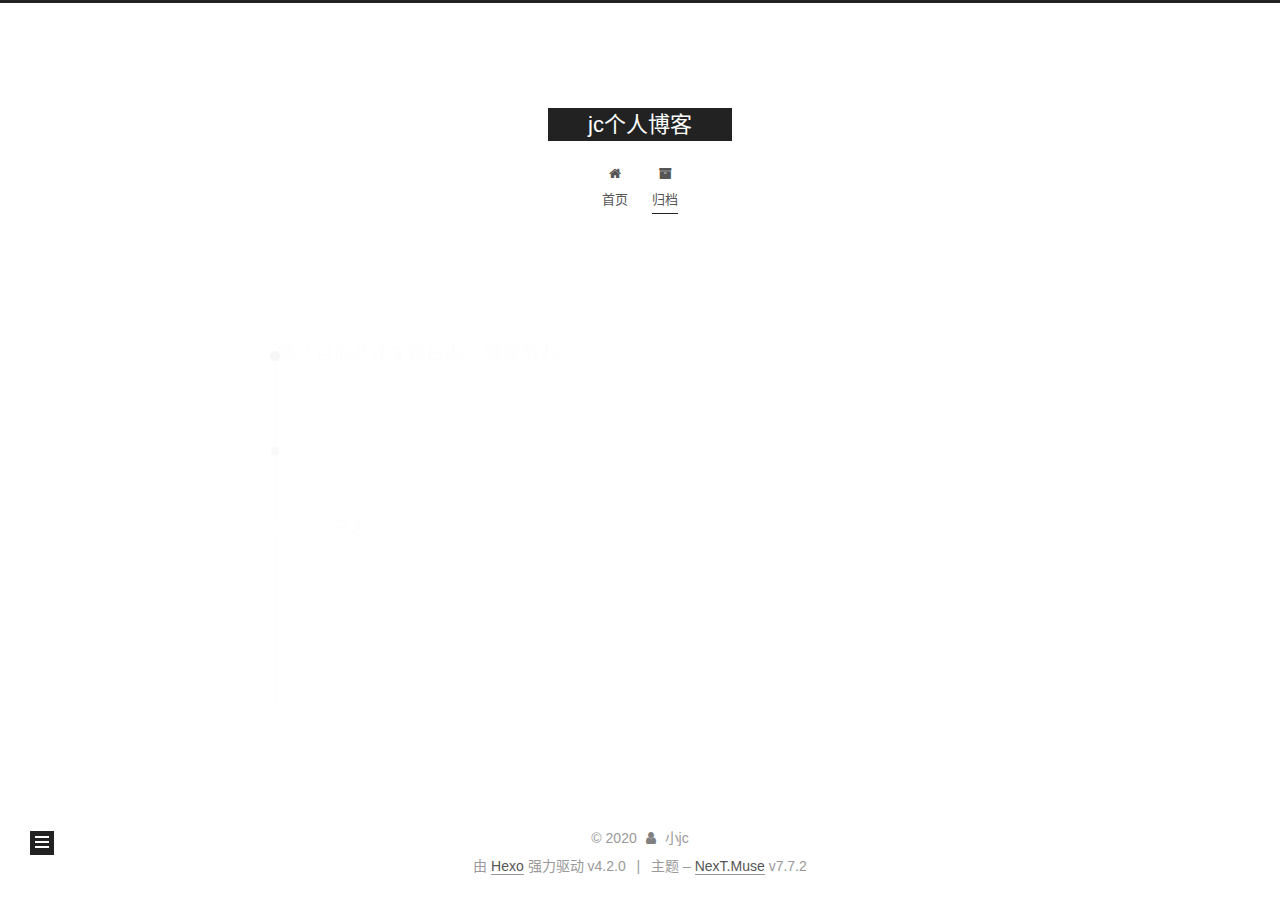
==== commit f0f1f88f: "Site updated: 2020-03-19 23:28:17" ====
--- a/archives/index.html
+++ b/archives/index.html
@@ -146,13 +146,33 @@
   <div class="post-block">
     <div class="posts-collapse">
       <div class="collection-title">
-        <span class="collection-header">嗯..! 目前共计 2 篇日志。 继续努力。</span>
+        <span class="collection-header">嗯..! 目前共计 3 篇日志。 继续努力。</span>
       </div>
 
       
     <div class="collection-year">
       <h1 class="collection-header">2020</h1>
     </div>
+
+  <article itemscope itemtype="http://schema.org/Article">
+    <header class="post-header">
+
+      <div class="post-meta">
+        <time itemprop="dateCreated"
+              datetime="2020-03-19T23:26:53+08:00"
+              content="2020-03-19">
+          03-19
+        </time>
+      </div>
+
+      <h2 class="post-title">
+          <a class="post-title-link" href="/2020/03/19/%E6%97%A5%E5%BF%97/" itemprop="url">
+            <span itemprop="name">日志</span>
+          </a>
+      </h2>
+
+    </header>
+  </article>
 
   <article itemscope itemtype="http://schema.org/Article">
     <header class="post-header">
@@ -266,7 +286,7 @@
       <div class="site-state-item site-state-posts">
           <a href="/archives/">
         
-          <span class="site-state-item-count">2</span>
+          <span class="site-state-item-count">3</span>
           <span class="site-state-item-name">日志</span>
         </a>
       </div>
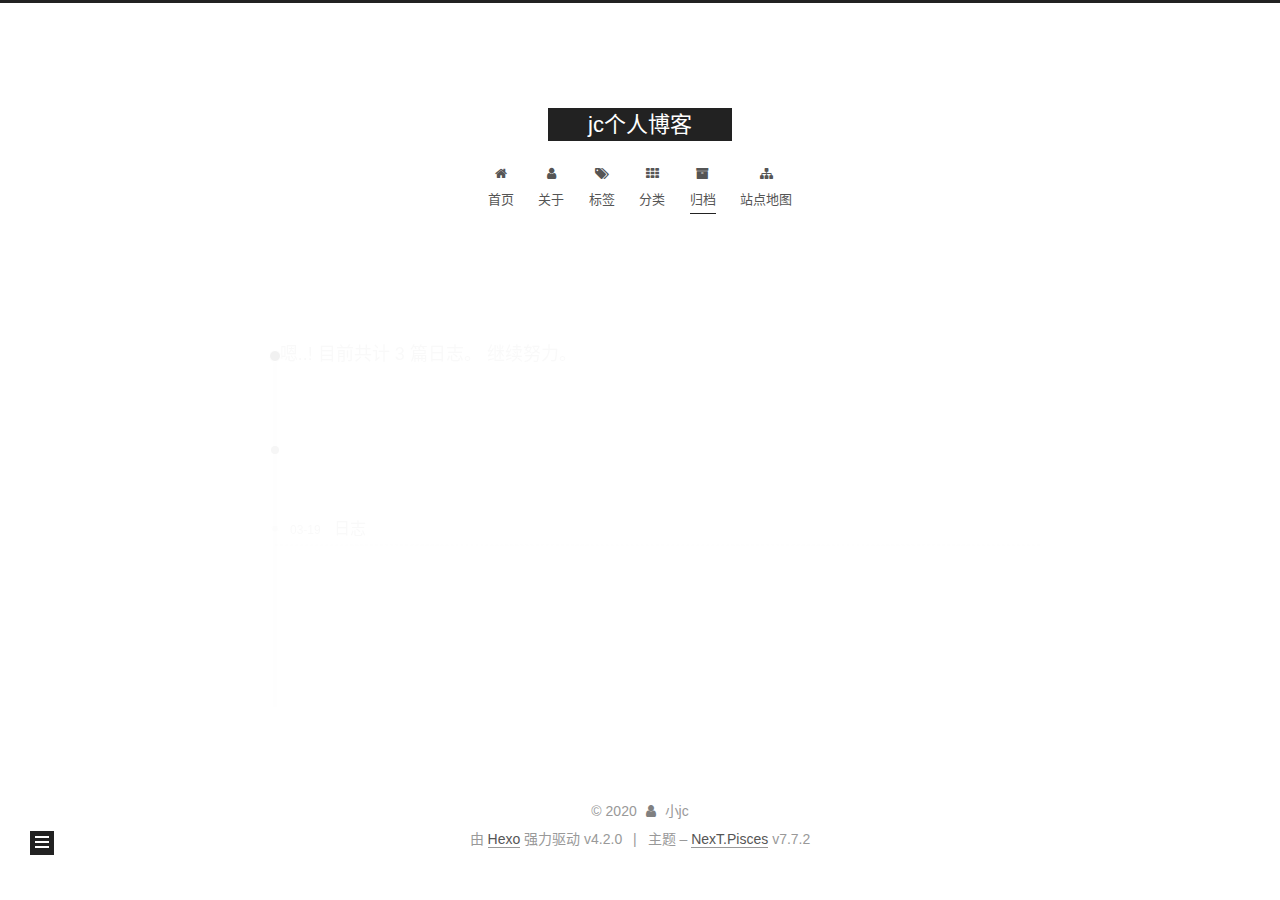
==== commit 7e4d6cb0: "Site updated: 2020-03-20 16:46:07" ====
--- a/archives/index.html
+++ b/archives/index.html
@@ -17,7 +17,7 @@
 
 <script id="hexo-configurations">
     var NexT = window.NexT || {};
-    var CONFIG = {"hostname":"jc0319.github.io","root":"/","scheme":"Muse","version":"7.7.2","exturl":false,"sidebar":{"position":"left","display":"post","padding":18,"offset":12,"onmobile":false},"copycode":{"enable":false,"show_result":false,"style":null},"back2top":{"enable":true,"sidebar":false,"scrollpercent":false},"bookmark":{"enable":false,"color":"#222","save":"auto"},"fancybox":false,"mediumzoom":false,"lazyload":false,"pangu":false,"comments":{"style":"tabs","active":null,"storage":true,"lazyload":false,"nav":null},"algolia":{"hits":{"per_page":10},"labels":{"input_placeholder":"Search for Posts","hits_empty":"We didn't find any results for the search: ${query}","hits_stats":"${hits} results found in ${time} ms"}},"localsearch":{"enable":false,"trigger":"auto","top_n_per_article":1,"unescape":false,"preload":false},"motion":{"enable":true,"async":false,"transition":{"post_block":"fadeIn","post_header":"slideDownIn","post_body":"slideDownIn","coll_header":"slideLeftIn","sidebar":"slideUpIn"}}};
+    var CONFIG = {"hostname":"jc0319.github.io","root":"/","scheme":"Pisces","version":"7.7.2","exturl":false,"sidebar":{"position":"left","display":"post","padding":18,"offset":12,"onmobile":false},"copycode":{"enable":false,"show_result":false,"style":null},"back2top":{"enable":true,"sidebar":false,"scrollpercent":true},"bookmark":{"enable":false,"color":"#222","save":"auto"},"fancybox":false,"mediumzoom":false,"lazyload":false,"pangu":false,"comments":{"style":"tabs","active":null,"storage":true,"lazyload":false,"nav":null},"algolia":{"hits":{"per_page":10},"labels":{"input_placeholder":"Search for Posts","hits_empty":"We didn't find any results for the search: ${query}","hits_stats":"${hits} results found in ${time} ms"}},"localsearch":{"enable":false,"trigger":"auto","top_n_per_article":1,"unescape":false,"preload":false},"motion":{"enable":true,"async":false,"transition":{"post_block":"fadeIn","post_header":"slideDownIn","post_body":"slideDownIn","coll_header":"slideLeftIn","sidebar":"slideUpIn"}}};
   </script>
 
   <meta property="og:type" content="website">
@@ -114,9 +114,29 @@
     <a href="/" rel="section"><i class="fa fa-fw fa-home"></i>首页</a>
 
   </li>
+        <li class="menu-item menu-item-about">
+
+    <a href="/about/" rel="section"><i class="fa fa-fw fa-user"></i>关于</a>
+
+  </li>
+        <li class="menu-item menu-item-tags">
+
+    <a href="/tags/" rel="section"><i class="fa fa-fw fa-tags"></i>标签</a>
+
+  </li>
+        <li class="menu-item menu-item-categories">
+
+    <a href="/categories/" rel="section"><i class="fa fa-fw fa-th"></i>分类</a>
+
+  </li>
         <li class="menu-item menu-item-archives">
 
     <a href="/archives/" rel="section"><i class="fa fa-fw fa-archive"></i>归档</a>
+
+  </li>
+        <li class="menu-item menu-item-sitemap">
+
+    <a href="/sitemap.xml" rel="section"><i class="fa fa-fw fa-sitemap"></i>站点地图</a>
 
   </li>
   </ul>
@@ -278,6 +298,8 @@
 
       <div class="site-overview-wrap sidebar-panel">
         <div class="site-author motion-element" itemprop="author" itemscope itemtype="http://schema.org/Person">
+    <img class="site-author-image" itemprop="image" alt="小jc"
+      src="/images/avatar.gif">
   <p class="site-author-name" itemprop="name">小jc</p>
   <div class="site-description" itemprop="description"></div>
 </div>
@@ -292,6 +314,17 @@
       </div>
   </nav>
 </div>
+  <div class="links-of-author motion-element">
+      <span class="links-of-author-item">
+        <a href="https://github.com/jc0319" title="GitHub → https:&#x2F;&#x2F;github.com&#x2F;jc0319" rel="noopener" target="_blank"><i class="fa fa-fw fa-github"></i></a>
+      </span>
+      <span class="links-of-author-item">
+        <a href="mailto:1107866901@qq.com" title="E-Mail → mailto:1107866901@qq.com" rel="noopener" target="_blank"><i class="fa fa-fw fa-envelope"></i></a>
+      </span>
+      <span class="links-of-author-item">
+        <a href="https://weibo.com/5049962115" title="Weibo → https:&#x2F;&#x2F;weibo.com&#x2F;5049962115" rel="noopener" target="_blank"><i class="fa fa-fw fa-weibo"></i></a>
+      </span>
+  </div>
 
 
 
@@ -323,7 +356,7 @@
   <div class="powered-by">由 <a href="https://hexo.io/" class="theme-link" rel="noopener" target="_blank">Hexo</a> 强力驱动 v4.2.0
   </div>
   <span class="post-meta-divider">|</span>
-  <div class="theme-info">主题 – <a href="https://muse.theme-next.org/" class="theme-link" rel="noopener" target="_blank">NexT.Muse</a> v7.7.2
+  <div class="theme-info">主题 – <a href="https://pisces.theme-next.org/" class="theme-link" rel="noopener" target="_blank">NexT.Pisces</a> v7.7.2
   </div>
 
         
@@ -349,7 +382,7 @@
 <script src="/js/motion.js"></script>
 
 
-<script src="/js/schemes/muse.js"></script>
+<script src="/js/schemes/pisces.js"></script>
 
 
 <script src="/js/next-boot.js"></script>
